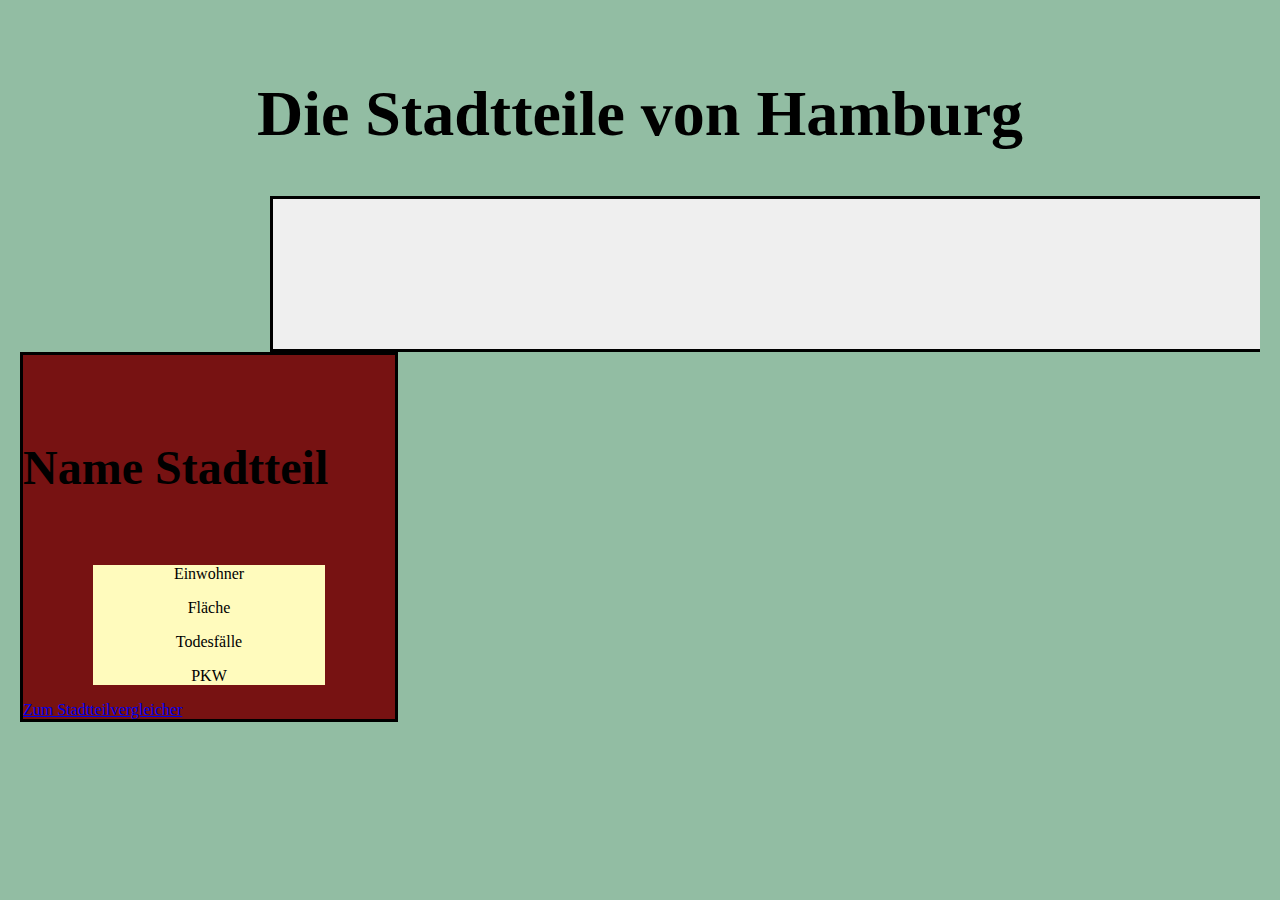
==== __WEBSITE/index.html @ 0abdf9f4 "statt .svg nun .json" ====
<!DOCTYPE html>
<html lang="de">
	<meta name"description" content="Map of Hamburg">
	<meta name"author" content="Florian Wiekhorst, Tien Huy Tonny Van">
	<meta charset="utf-8">
	<title>Die Stadtteile von Hamburg</title>
  <head>
	<!-- Einbinden der D3-lib -->
	<script src="https://d3js.org/d3.v3.min.js"></script>
    <!-- Einbinden des Bootstrap-Stylesheets -->
    <link rel="stylesheet" href="https://ajax.aspnetcdn.com/ajax/bootstrap/3.3.6/css/bootstrap.min.css">
    <!-- optional: Einbinden der jQuery-Bibliothek -->
    <script src="https://ajax.aspnetcdn.com/ajax/jQuery/jquery-1.12.4.min.js"></script>
    <!-- optional: Einbinden der Bootstrap-JavaScript-Plugins -->
    <script src="https://ajax.aspnetcdn.com/ajax/bootstrap/3.3.6/bootstrap.min.js"></script>
	<link rel="stylesheet" type="text/css" href="CSS/main.css">
  </head>
<body>
<h1>Die Stadtteile von Hamburg</h1>
<div id="parent">
		<div id="wide">
			<script type="text/javascript">

			//Width and height
            var w = 900;
            var h = 600;

            //Define map projection
            var projection = d3.geo.mercator()
                                   .translate([0, 0])
                                   .scale(1);

            //Define path generator
            var path = d3.geo.path()
                             .projection(projection);

            //Create SVG element
            var svg = d3.select("body")
                        .append("svg")
                        .attr("width", w)
                        .attr("height", h);

            //Load in GeoJSON data
            d3.json("hamburg.json", function(json) {

                // Calculate bounding box transforms for entire collection
                var b = path.bounds( json ),
                s = 1 / Math.max((b[1][0] - b[0][0]) / w, (b[1][1] - b[0][1]) / h),
                t = [(w - s * (b[1][0] + b[0][0])) / 2, (h - s * (b[1][1] + b[0][1])) / 2];

                // Update the projection    
                projection
                  .scale(s)
                  .translate(t);

                //Bind data and create one path per GeoJSON feature
                svg.selectAll("path")
                   .data(json.features)
                   .enter()
                   .append("path")
                   .attr("d", path)
                   .style("fill", "steelblue");
            });
        </script>
			<svg></svg>
			</div>
		
		</div>
		<div id="narrow"> <!-- Seitenbereich mit den Angaben -->
					<h3 id="stadtteilname">Name Stadtteil</h3>
					<div id="werte">
						<p>Einwohner</p>
						<p>Fläche</p>
						<p>Todesfälle</p>
						<p>PKW</p>
					</div>
					<a href="Stadtteilvergleicher.html" class="btn btn-default btn-lg btn-block" role="button">Zum Stadtteilvergleicher</a>
			</div>
    </body>
</html>
---- __WEBSITE/CSS/main.css ----
/* Our Css collection */
h1 {
    display: block;
	font-size: 4em;
	margin-top: 1.2em;
	margin-bottom: 0.7em;
	text-align: center;
	font-weight: bold;
} 

h2 {
	text-align: center;
}

p {
	text-align: center;
	font-size: 1em;
}

body {
	background: #92bda3;
	margin: 20px;
}

svg {
	float: left;
	margin-left: 250px;
}

#parent {
	display: flex;
}

#narrow { /* roter Background testweise */
	width: 30%;
	background: #771212;
	margin-right: 250px;
	border: 3px solid black;
}

#wide {
	flex: 1;
	background: #efefef;
	margin-left: 250px;
	border-left: 3px solid black;
	border-bottom: 3px solid black;
	border-top: 3px solid black;
}

#werte {
	margin-right: 70px;
	margin-left: 70px;
	margin-top: 70px;
	background: #fffbbd;
}


/* Stadtteilvergleicher Seite */
#wideVergleicher {
	flex: 1;
	margin-right: 250px;
	border-left: 3px solid black;
	border-bottom: 3px solid black;
	border-top: 3px solid black;
}
#narrowVergleicher {
	width: 30%;
	background: grey;
	margin-left: 250px;
	border: 3px solid black;
}



#stadtteilname {
	margin-top: 85px;
	font-size: 3em;
}

#backButton {
	float: left;
}

#headerTwo {
	margin: 0;
    display: inline-block;
}

#Parameter {
	display: inline-block;
	max-width: 50px;
	max-height: 50px;
	width: 50px !important;
}

select#para1,
select#para2,
select#para3 {
    max-width: 50px;
	max-height: 50px;
	width: 50px !important;
}

#para1 option {
	font-size: 12px;
	width: 150px;
}


.background {
  fill: #efefef;
  pointer-events: all;
}

.map-layer {
  fill: #efefef;
  stroke: #aaa;
}

.effect-layer{
  pointer-events:none;
}

text{
  font-family: 'Helvetica Neue';
  font-weight: 300;
}

text.big-text{
  font-size: 30px;
  font-weight: 400;
}

.effect-layer text, text.dummy-text{
  font-size: 12px;
}
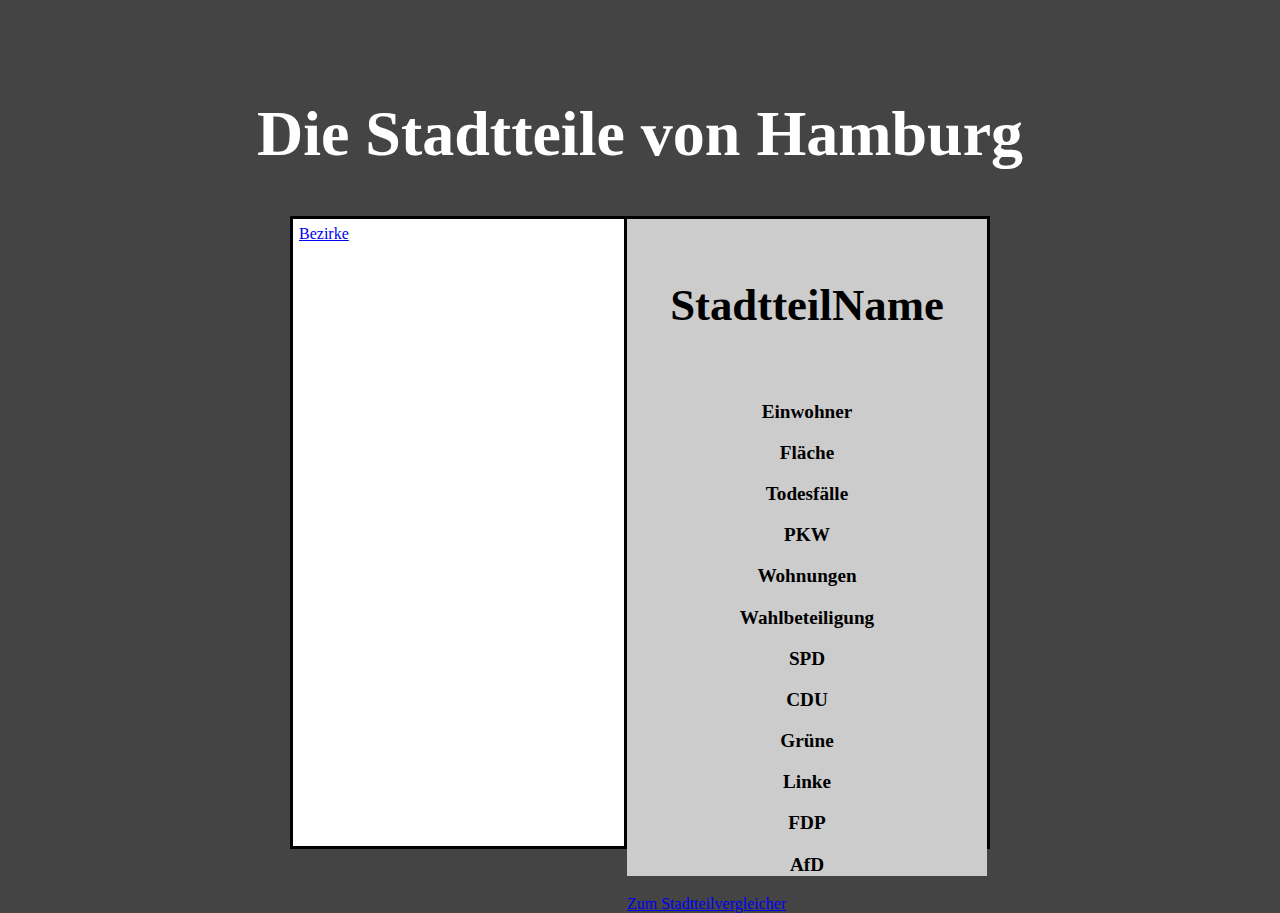
==== commit e167a790: "Der Shit wird immer schicker <3" ====
--- a/__WEBSITE/index.html
+++ b/__WEBSITE/index.html
@@ -19,11 +19,19 @@
 <h1>Die Stadtteile von Hamburg</h1>
 <div id="parent">
 		<div id="wide">
+		
+		<!-- Button zur Wahl ob Bezirke oder Stadtteile -->
+			<div id="bezik_oder_stadtteil">
+					<a href="index_2.html" class="btn btn-default btn-lg">Bezirke</a>
+			</div>
+		
+		<pre id="json">
+		<svg></svg>
 			<script type="text/javascript">
 
 			//Width and height
-            var w = 900;
-            var h = 600;
+            var w = 785;
+            var h = 650;
 
             //Define map projection
             var projection = d3.geo.mercator()
@@ -32,13 +40,14 @@
 
             //Define path generator
             var path = d3.geo.path()
-                             .projection(projection);
+                        .projection(projection);
 
             //Create SVG element
             var svg = d3.select("body")
                         .append("svg")
                         .attr("width", w)
-                        .attr("height", h);
+                        .attr("height", h)
+						.attr("class", "areas");
 
             //Load in GeoJSON data
             d3.json("hamburg.json", function(json) {
@@ -59,22 +68,36 @@
                    .enter()
                    .append("path")
                    .attr("d", path)
-                   .style("fill", "steelblue");
+                   .style("fill", "green")
+				   .attr("class", "bezirke")
+				   .attr("id", function(d) { return d.id; })
+				   .attr("name", function(d) {return d.name; });
+				   
             });
         </script>
-			<svg></svg>
-			</div>
+			
+			</pre>
+			</div>   
 		
-		</div>
-		<div id="narrow"> <!-- Seitenbereich mit den Angaben -->
-					<h3 id="stadtteilname">Name Stadtteil</h3>
+		
+			<div id="narrow"> <!-- Seitenbereich mit den Angaben -->
+					<h3 id="stadtteilname">StadtteilName</h3>
 					<div id="werte">
 						<p>Einwohner</p>
 						<p>Fläche</p>
 						<p>Todesfälle</p>
 						<p>PKW</p>
+						<p>Wohnungen</p>
+						<p>Wahlbeteiligung</p>
+						<p>SPD</p>
+						<p>CDU</p>
+						<p>Grüne</p>
+						<p>Linke</p>
+						<p>FDP</p>
+						<p>AfD</p>
 					</div>
 					<a href="Stadtteilvergleicher.html" class="btn btn-default btn-lg btn-block" role="button">Zum Stadtteilvergleicher</a>
 			</div>
+		</div>
     </body>
 </html>--- a/__WEBSITE/CSS/main.css
+++ b/__WEBSITE/CSS/main.css
@@ -6,6 +6,7 @@
 	margin-bottom: 0.7em;
 	text-align: center;
 	font-weight: bold;
+	color: white;
 } 
 
 h2 {
@@ -14,33 +15,50 @@
 
 p {
 	text-align: center;
-	font-size: 1em;
+	font-size: 1.2em;
+	font-weight: bold;
 }
 
-body {
-	background: #92bda3;
+body, html{
+    height: 80%;
+	background: #444444;
 	margin: 20px;
 }
 
 svg {
 	float: left;
-	margin-left: 250px;
+	margin-left: 253px;
+	margin-top: -663px;
+	position: absolute; z-index:2;  
+	background: #FFF;
+}
+
+path {
+    stroke: #333;
+	opacity: 0.5;
+    pointer-events:all;
+}
+
+path:hover {
+	opacity: 1;
+	stroke:black;
 }
 
 #parent {
 	display: flex;
+	height: 110%;
 }
 
-#narrow { /* roter Background testweise */
+#narrow { /* Werte auf der rechten Seite */
 	width: 30%;
-	background: #771212;
+	background: #ccc;
 	margin-right: 250px;
 	border: 3px solid black;
 }
 
 #wide {
 	flex: 1;
-	background: #efefef;
+	background: #FFF;
 	margin-left: 250px;
 	border-left: 3px solid black;
 	border-bottom: 3px solid black;
@@ -48,92 +66,28 @@
 }
 
 #werte {
-	margin-right: 70px;
-	margin-left: 70px;
+	margin: auto;
 	margin-top: 70px;
-	background: #fffbbd;
+	background: #ccc;
+}
+
+#stadtteilname {
+	text-align: center;
+	margin-top: 60px;
+	font-size: 2.8em;
+	font-weight: bold;
+	color: black;
+}
+
+#myButt {
+	text-align: center;
+}
+
+#bezik_oder_stadtteil {
+	float: left;
+	position: absolute; z-index:5;
+	margin-top: 6px;
+	margin-left: 6px;
 }
 
 
-/* Stadtteilvergleicher Seite */
-#wideVergleicher {
-	flex: 1;
-	margin-right: 250px;
-	border-left: 3px solid black;
-	border-bottom: 3px solid black;
-	border-top: 3px solid black;
-}
-#narrowVergleicher {
-	width: 30%;
-	background: grey;
-	margin-left: 250px;
-	border: 3px solid black;
-}
-
-
-
-#stadtteilname {
-	margin-top: 85px;
-	font-size: 3em;
-}
-
-#backButton {
-	float: left;
-}
-
-#headerTwo {
-	margin: 0;
-    display: inline-block;
-}
-
-#Parameter {
-	display: inline-block;
-	max-width: 50px;
-	max-height: 50px;
-	width: 50px !important;
-}
-
-select#para1,
-select#para2,
-select#para3 {
-    max-width: 50px;
-	max-height: 50px;
-	width: 50px !important;
-}
-
-#para1 option {
-	font-size: 12px;
-	width: 150px;
-}
-
-
-.background {
-  fill: #efefef;
-  pointer-events: all;
-}
-
-.map-layer {
-  fill: #efefef;
-  stroke: #aaa;
-}
-
-.effect-layer{
-  pointer-events:none;
-}
-
-text{
-  font-family: 'Helvetica Neue';
-  font-weight: 300;
-}
-
-text.big-text{
-  font-size: 30px;
-  font-weight: 400;
-}
-
-.effect-layer text, text.dummy-text{
-  font-size: 12px;
-}
-
-
-
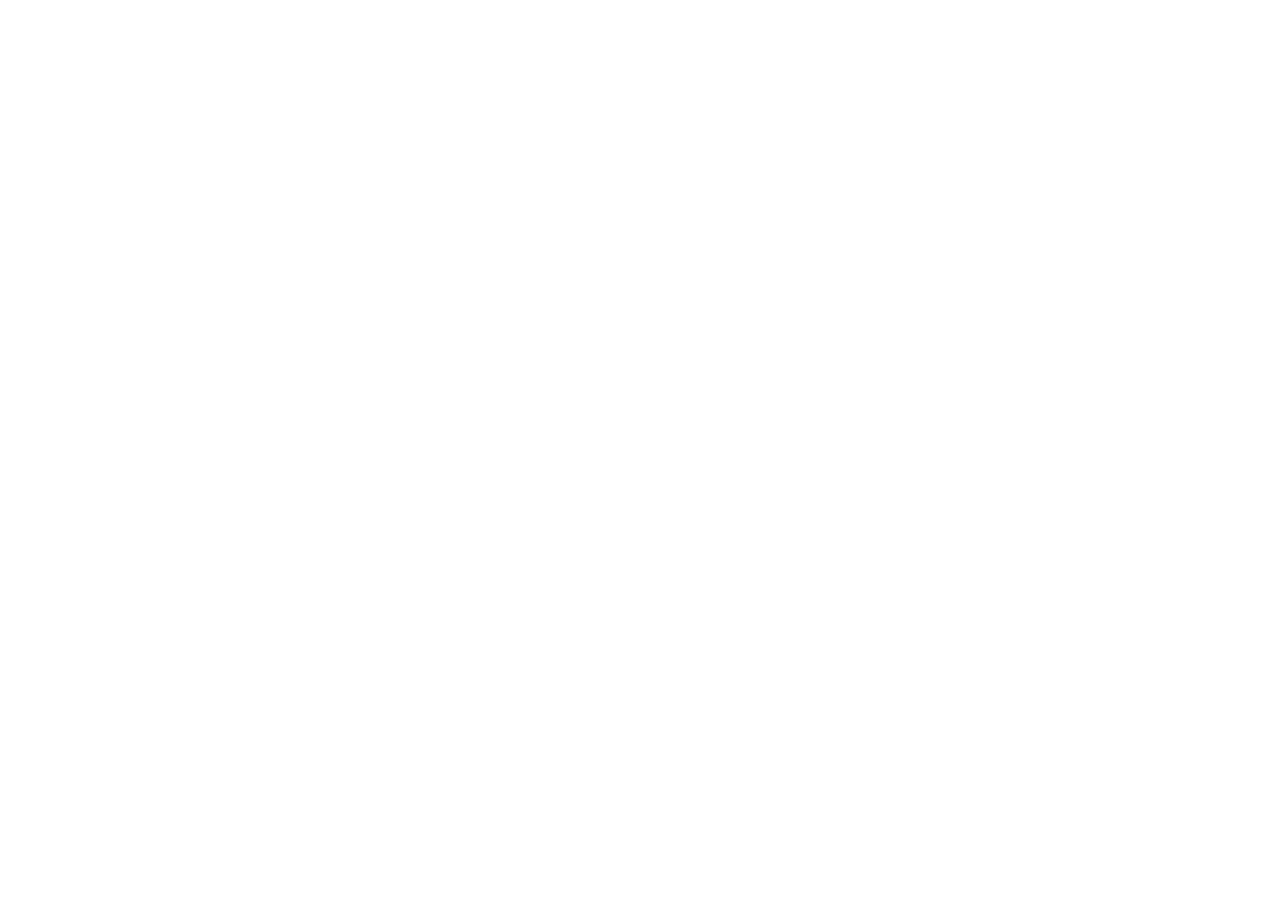
==== commit 6f5bfe5e: "pushed changes" ====
--- a/__WEBSITE/index.html
+++ b/__WEBSITE/index.html
@@ -1,103 +1,71 @@
-<!DOCTYPE html>
-<html lang="de">
-	<meta name"description" content="Map of Hamburg">
-	<meta name"author" content="Florian Wiekhorst, Tien Huy Tonny Van">
-	<meta charset="utf-8">
-	<title>Die Stadtteile von Hamburg</title>
-  <head>
-	<!-- Einbinden der D3-lib -->
-	<script src="https://d3js.org/d3.v3.min.js"></script>
-    <!-- Einbinden des Bootstrap-Stylesheets -->
-    <link rel="stylesheet" href="https://ajax.aspnetcdn.com/ajax/bootstrap/3.3.6/css/bootstrap.min.css">
-    <!-- optional: Einbinden der jQuery-Bibliothek -->
-    <script src="https://ajax.aspnetcdn.com/ajax/jQuery/jquery-1.12.4.min.js"></script>
-    <!-- optional: Einbinden der Bootstrap-JavaScript-Plugins -->
-    <script src="https://ajax.aspnetcdn.com/ajax/bootstrap/3.3.6/bootstrap.min.js"></script>
-	<link rel="stylesheet" type="text/css" href="CSS/main.css">
-  </head>
+<!doctype html>
+<html>
+<head>
+    <title>D3 tutorial</title>
+    <script src="http://d3js.org/d3.v4.min.js" charset="utf-8"></script>
+    <!--<script src="d3.min.js"></script>-->
+</head> 
+<style>
+	.bar { fill: steelblue; }
+</style>
 <body>
-<h1>Die Stadtteile von Hamburg</h1>
-<div id="parent">
-		<div id="wide">
-		
-		<!-- Button zur Wahl ob Bezirke oder Stadtteile -->
-			<div id="bezik_oder_stadtteil">
-					<a href="index_2.html" class="btn btn-default btn-lg">Bezirke</a>
-			</div>
-		
-		<pre id="json">
-		<svg></svg>
-			<script type="text/javascript">
+<script>
 
-			//Width and height
-            var w = 785;
-            var h = 650;
+// set the dimensions and margins of the graph
+var margin = {top: 20, right: 20, bottom: 30, left: 40},
+    width = 960 - margin.left - margin.right,
+    height = 500 - margin.top - margin.bottom;
 
-            //Define map projection
-            var projection = d3.geo.mercator()
-                                   .translate([0, 0])
-                                   .scale(1);
+// set the ranges
+var x = d3.scaleBand()
+          .range([0, width])
+          .padding(0.1);
+var y = d3.scaleLinear()
+          .range([height, 0]);
+          
+// append the svg object to the body of the page
+// append a 'group' element to 'svg'
+// moves the 'group' element to the top left margin
+var svg = d3.select("body").append("svg")
+    .attr("width", width + margin.left + margin.right)
+    .attr("height", height + margin.top + margin.bottom)
+  .append("g")
+    .attr("transform", 
+          "translate(" + margin.left + "," + margin.top + ")");
 
-            //Define path generator
-            var path = d3.geo.path()
-                        .projection(projection);
+// get the data
+d3.csv("sales.csv", function(error, data) {
+  if (error) throw error;
 
-            //Create SVG element
-            var svg = d3.select("body")
-                        .append("svg")
-                        .attr("width", w)
-                        .attr("height", h)
-						.attr("class", "areas");
+  // format the data
+  data.forEach(function(d) {
+    d.sales = +d.sales;
+  });
 
-            //Load in GeoJSON data
-            d3.json("hamburg.json", function(json) {
+  // Scale the range of the data in the domains
+  x.domain(data.map(function(d) { return d.salesperson; }));
+  y.domain([0, d3.max(data, function(d) { return d.sales; })]);
 
-                // Calculate bounding box transforms for entire collection
-                var b = path.bounds( json ),
-                s = 1 / Math.max((b[1][0] - b[0][0]) / w, (b[1][1] - b[0][1]) / h),
-                t = [(w - s * (b[1][0] + b[0][0])) / 2, (h - s * (b[1][1] + b[0][1])) / 2];
+  // append the rectangles for the bar chart
+  svg.selectAll(".bar")
+      .data(data)
+    .enter().append("rect")
+      .attr("class", "bar")
+      .attr("x", function(d) { return x(d.salesperson); })
+      .attr("width", x.bandwidth())
+      .attr("y", function(d) { return y(d.sales); })
+      .attr("height", function(d) { return height - y(d.sales); });
 
-                // Update the projection    
-                projection
-                  .scale(s)
-                  .translate(t);
+  // add the x Axis
+  svg.append("g")
+      .attr("transform", "translate(0," + height + ")")
+      .call(d3.axisBottom(x));
 
-                //Bind data and create one path per GeoJSON feature
-                svg.selectAll("path")
-                   .data(json.features)
-                   .enter()
-                   .append("path")
-                   .attr("d", path)
-                   .style("fill", "green")
-				   .attr("class", "bezirke")
-				   .attr("id", function(d) { return d.id; })
-				   .attr("name", function(d) {return d.name; });
-				   
-            });
-        </script>
-			
-			</pre>
-			</div>   
-		
-		
-			<div id="narrow"> <!-- Seitenbereich mit den Angaben -->
-					<h3 id="stadtteilname">StadtteilName</h3>
-					<div id="werte">
-						<p>Einwohner</p>
-						<p>Fläche</p>
-						<p>Todesfälle</p>
-						<p>PKW</p>
-						<p>Wohnungen</p>
-						<p>Wahlbeteiligung</p>
-						<p>SPD</p>
-						<p>CDU</p>
-						<p>Grüne</p>
-						<p>Linke</p>
-						<p>FDP</p>
-						<p>AfD</p>
-					</div>
-					<a href="Stadtteilvergleicher.html" class="btn btn-default btn-lg btn-block" role="button">Zum Stadtteilvergleicher</a>
-			</div>
-		</div>
-    </body>
-</html>+  // add the y Axis
+  svg.append("g")
+      .call(d3.axisLeft(y));
+
+});
+
+</script>
+</body>
